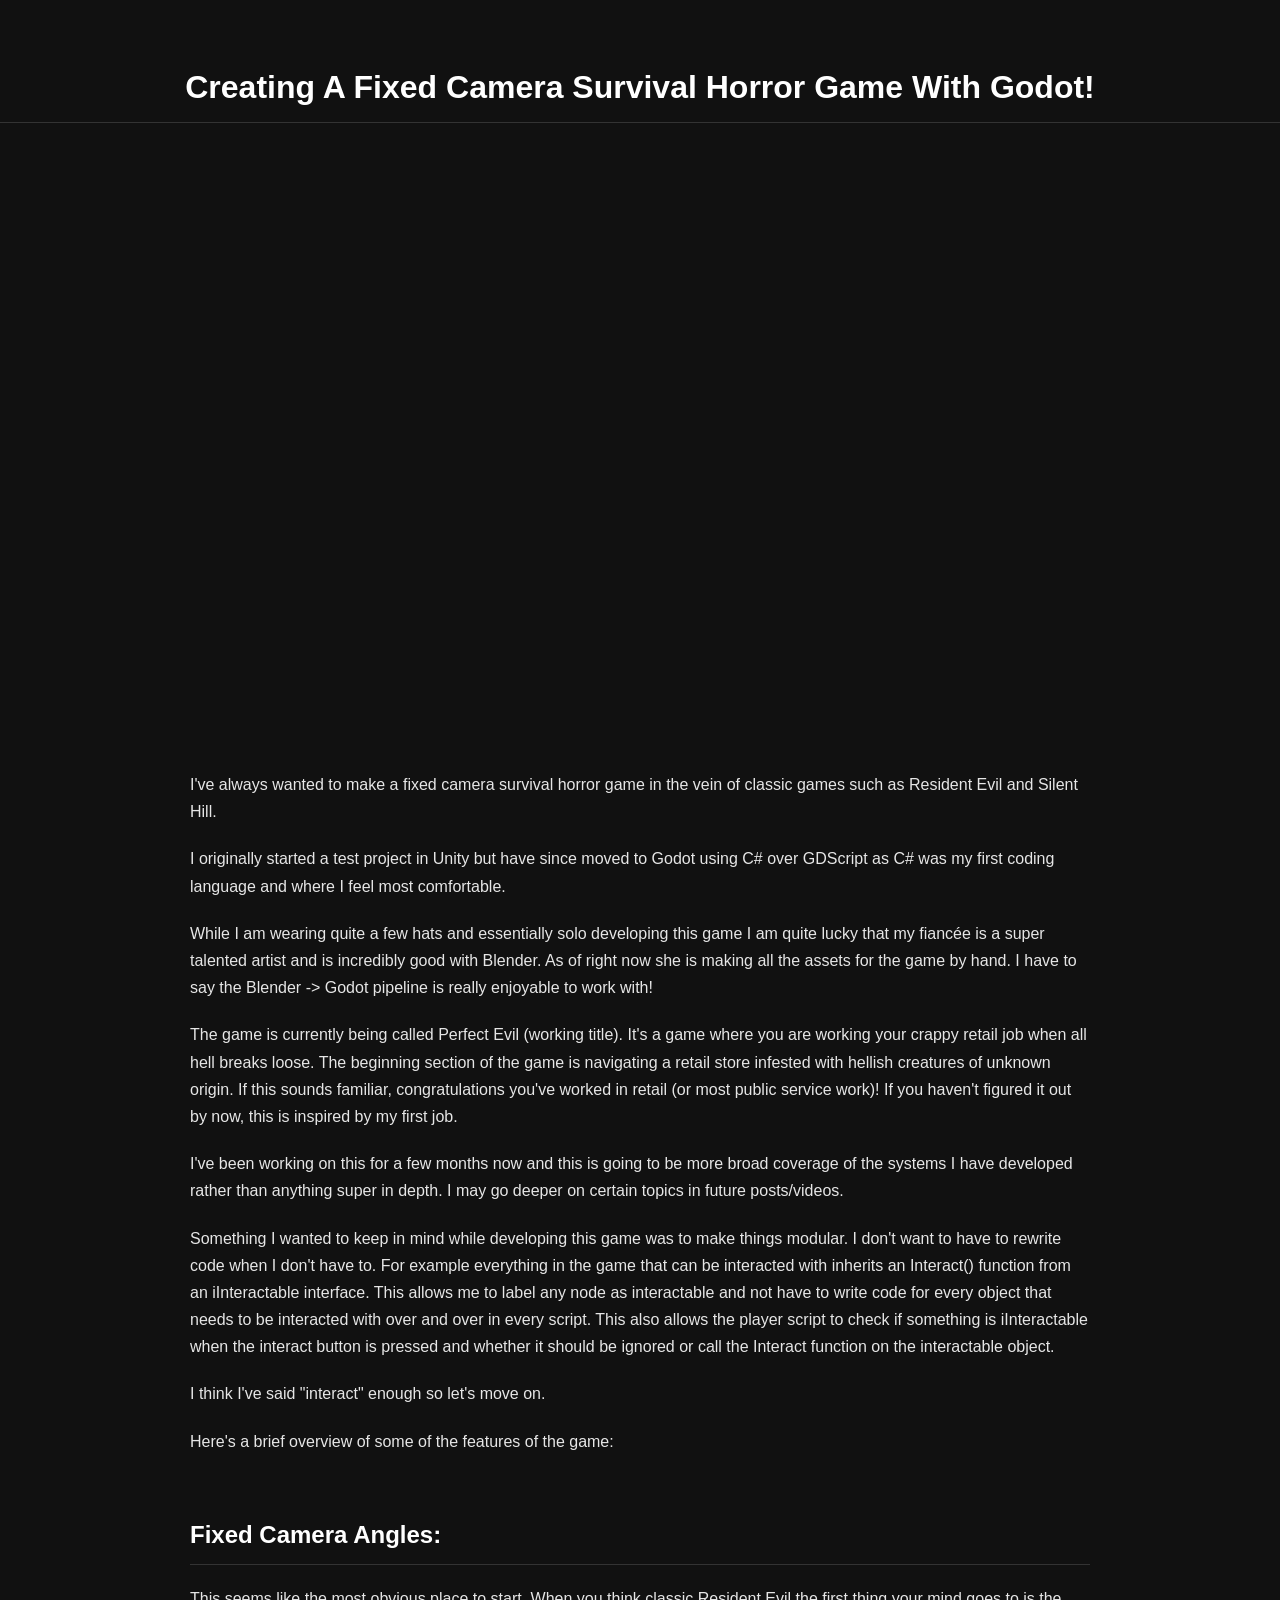
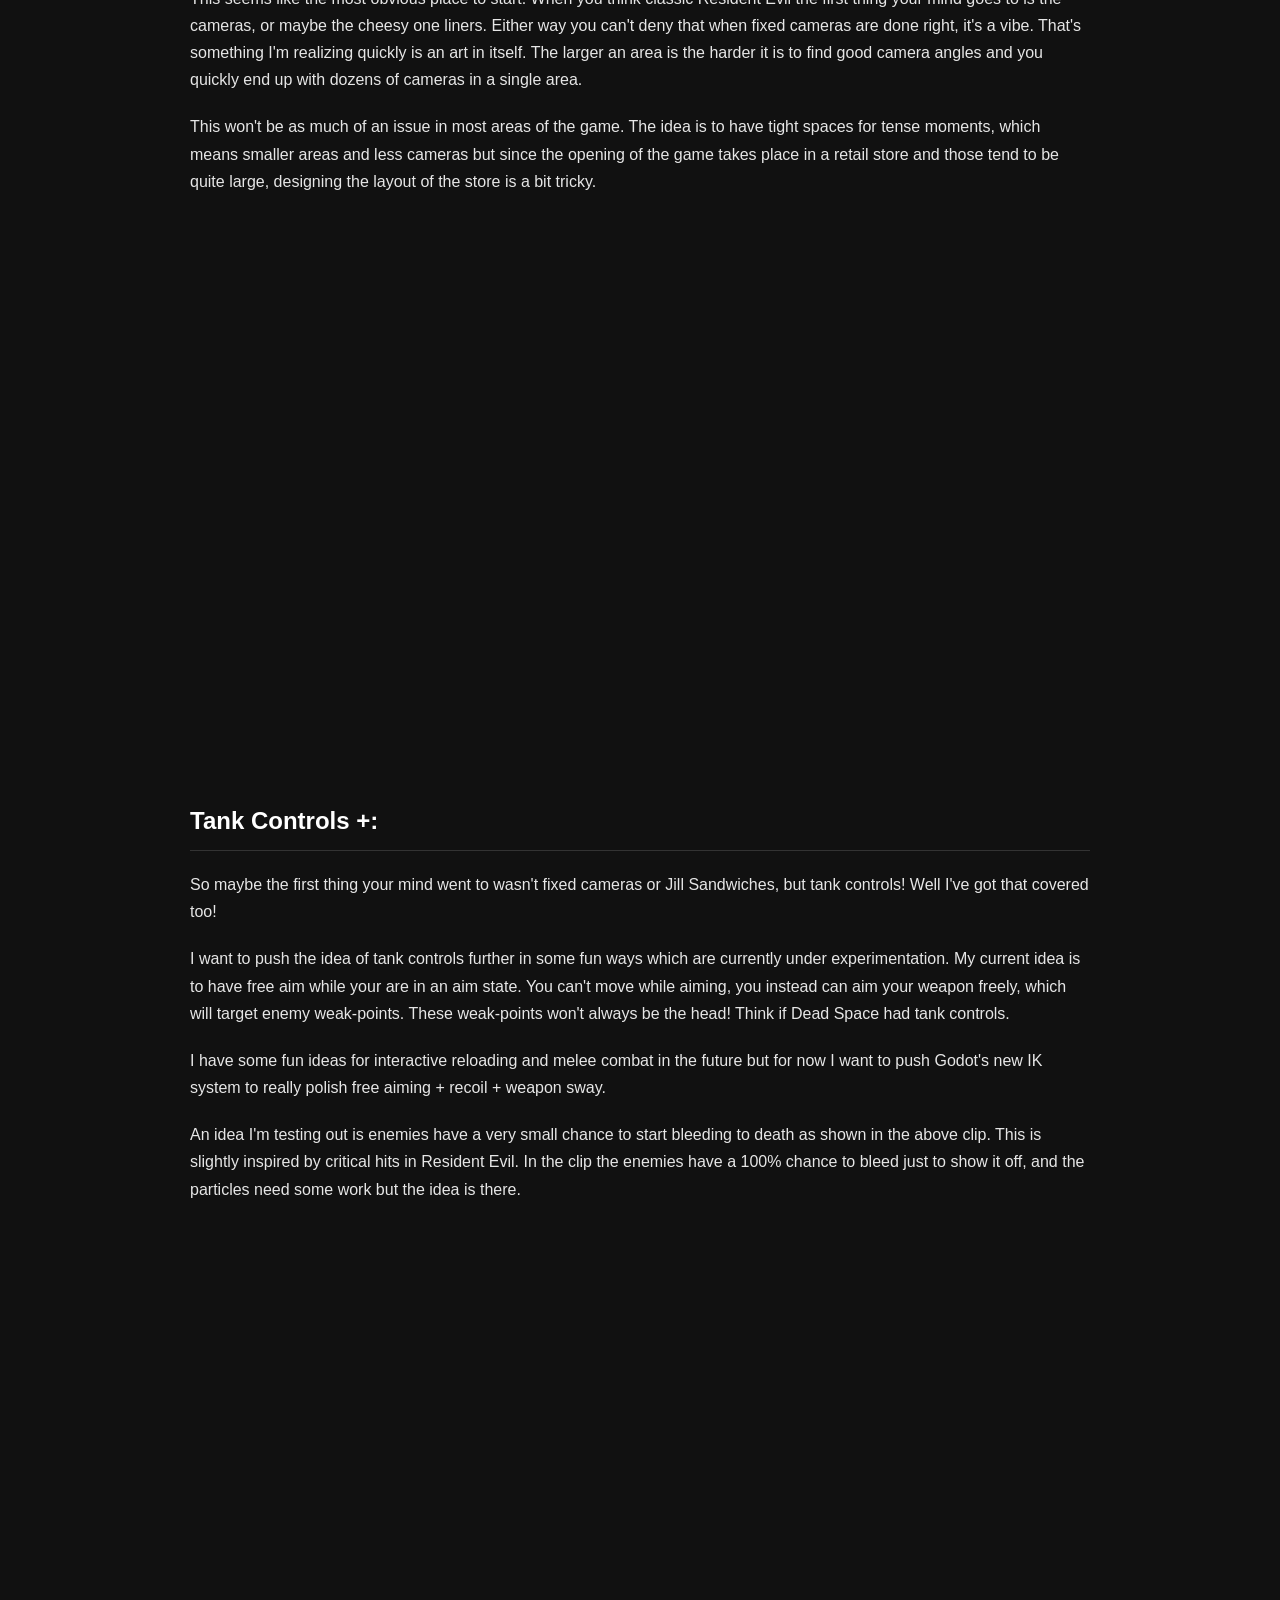
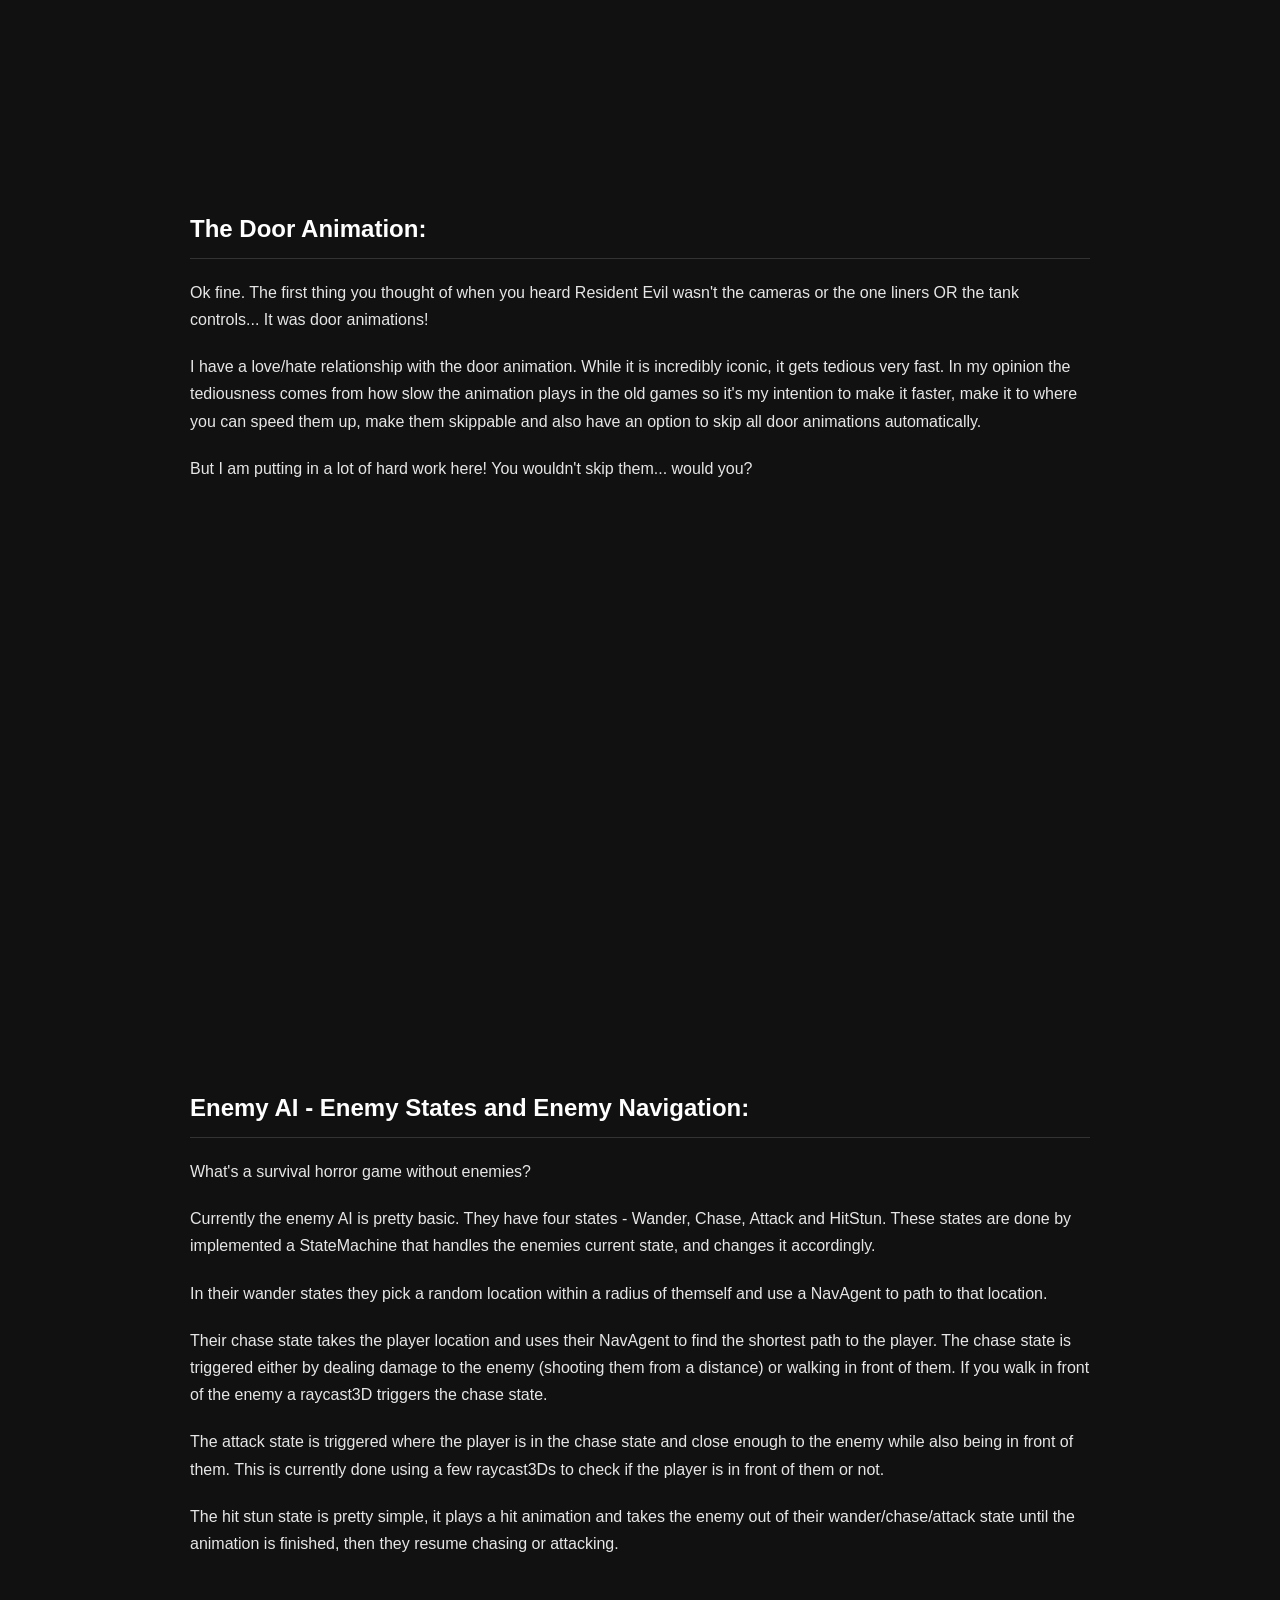
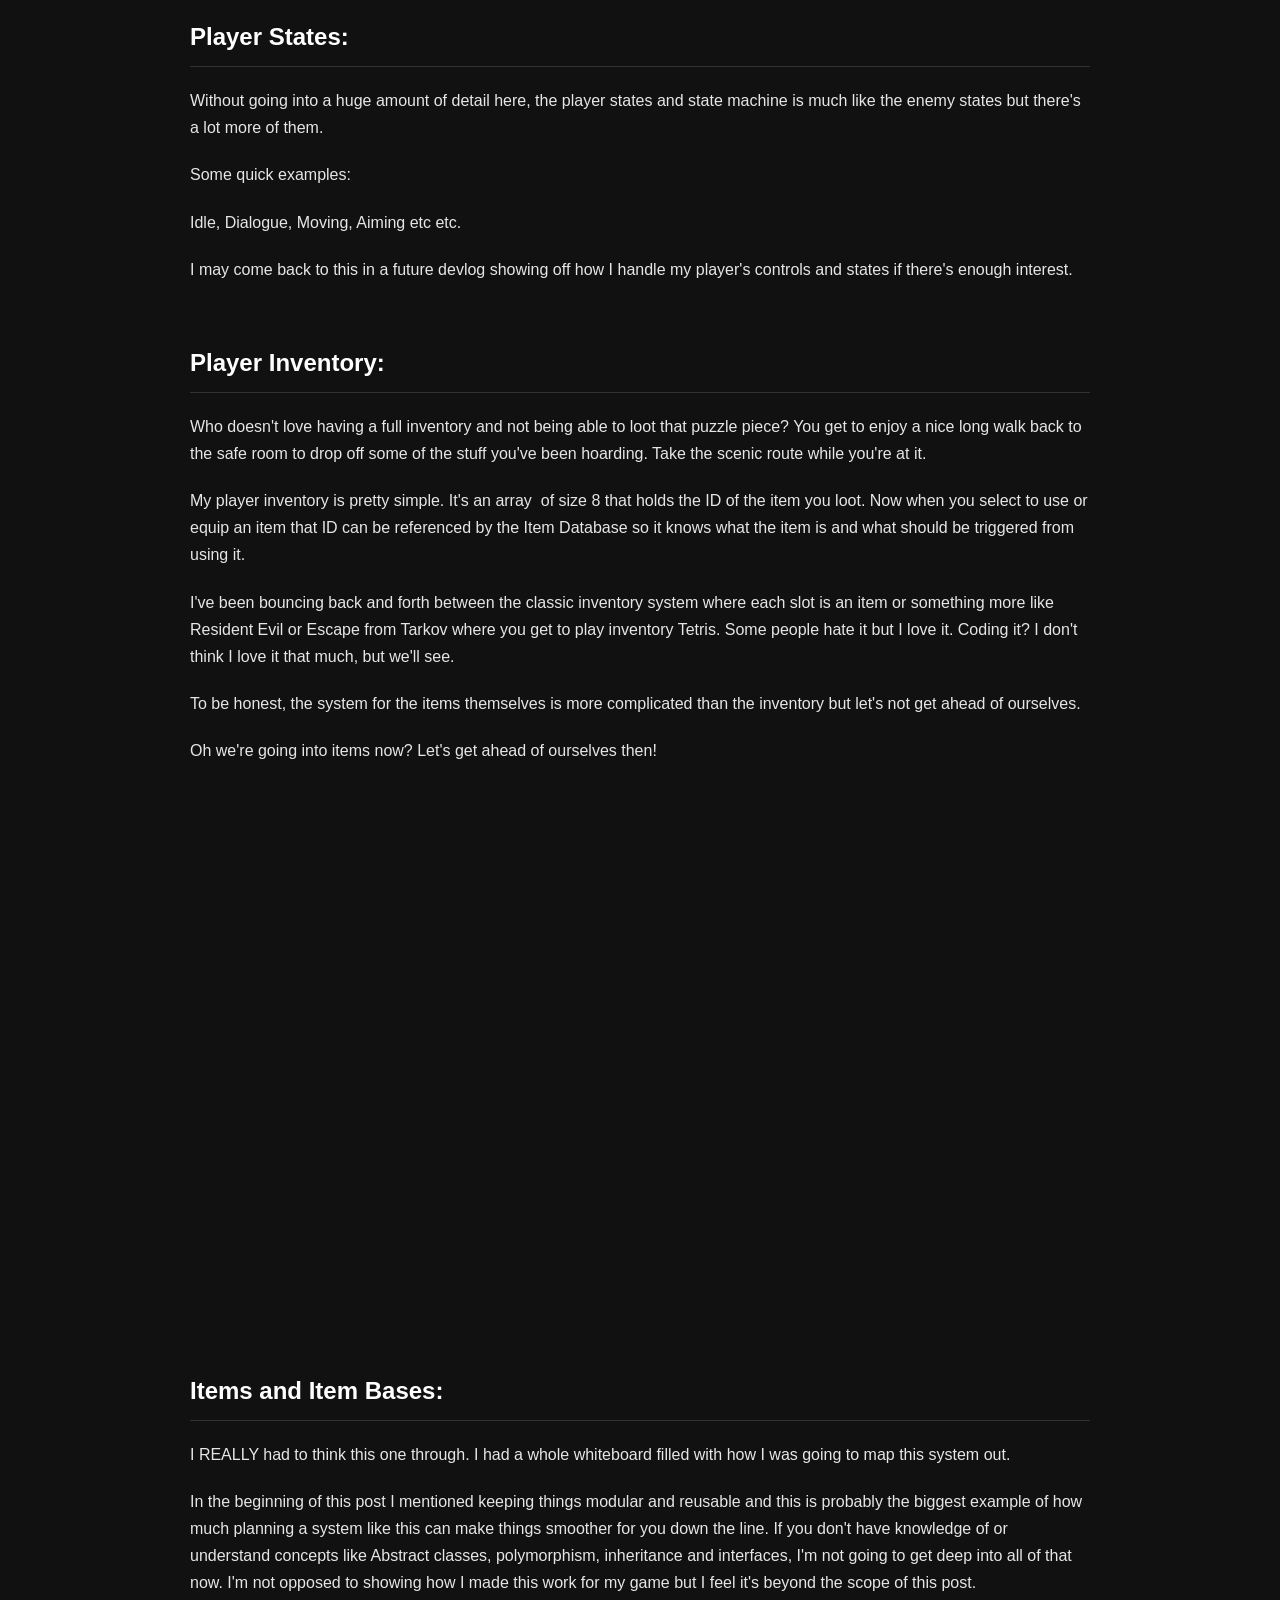
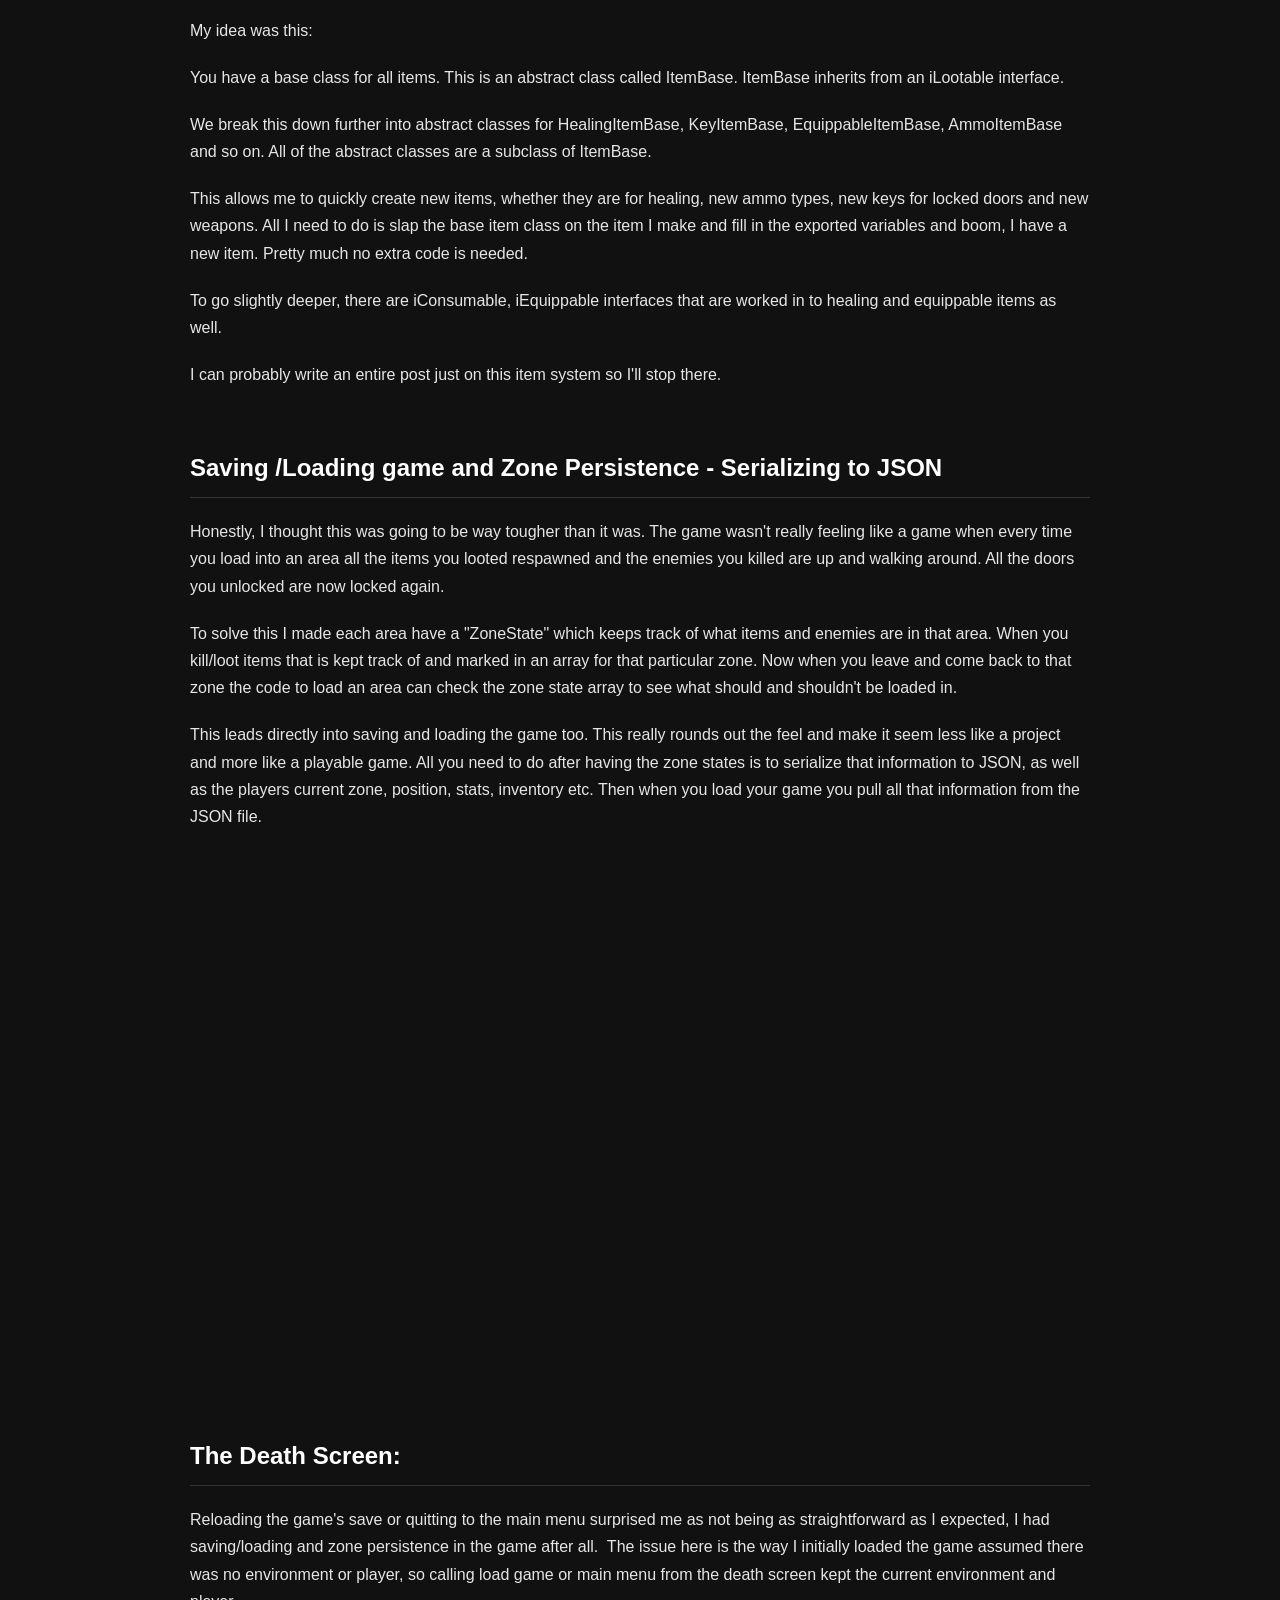
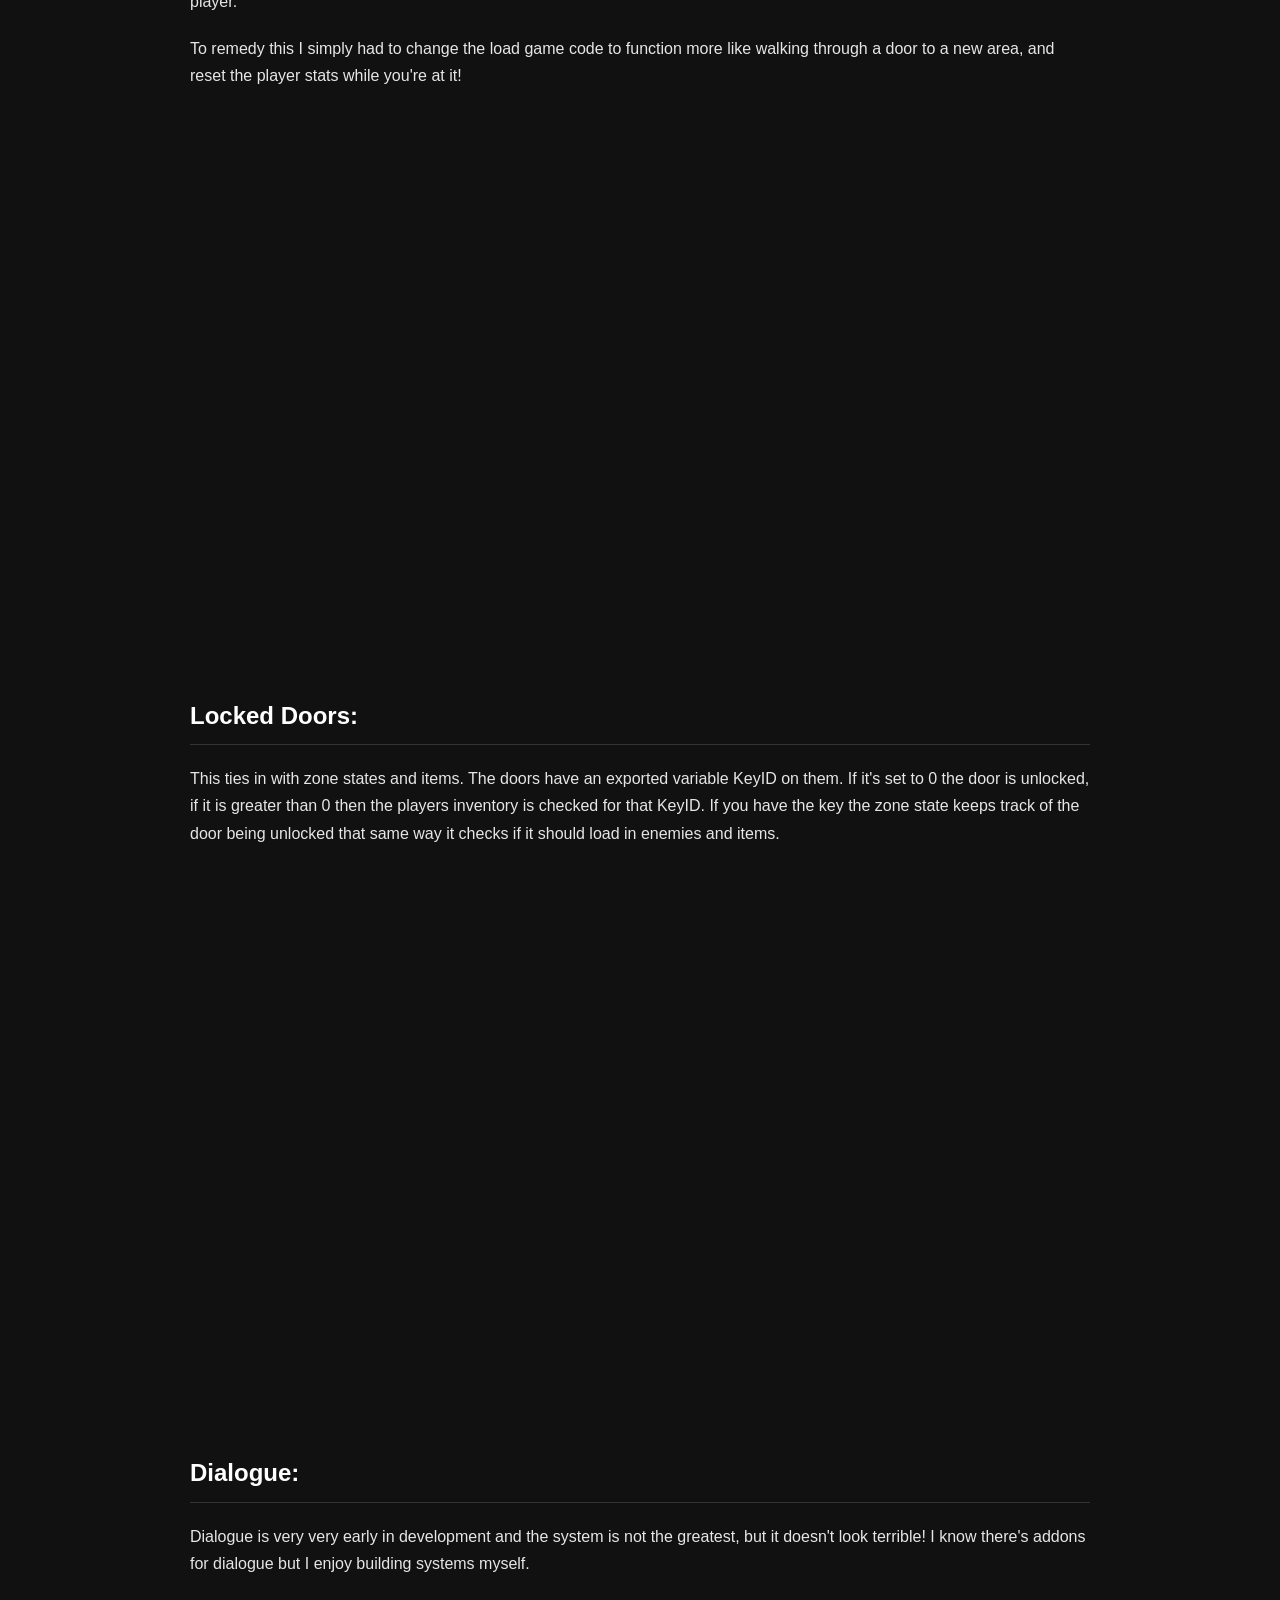
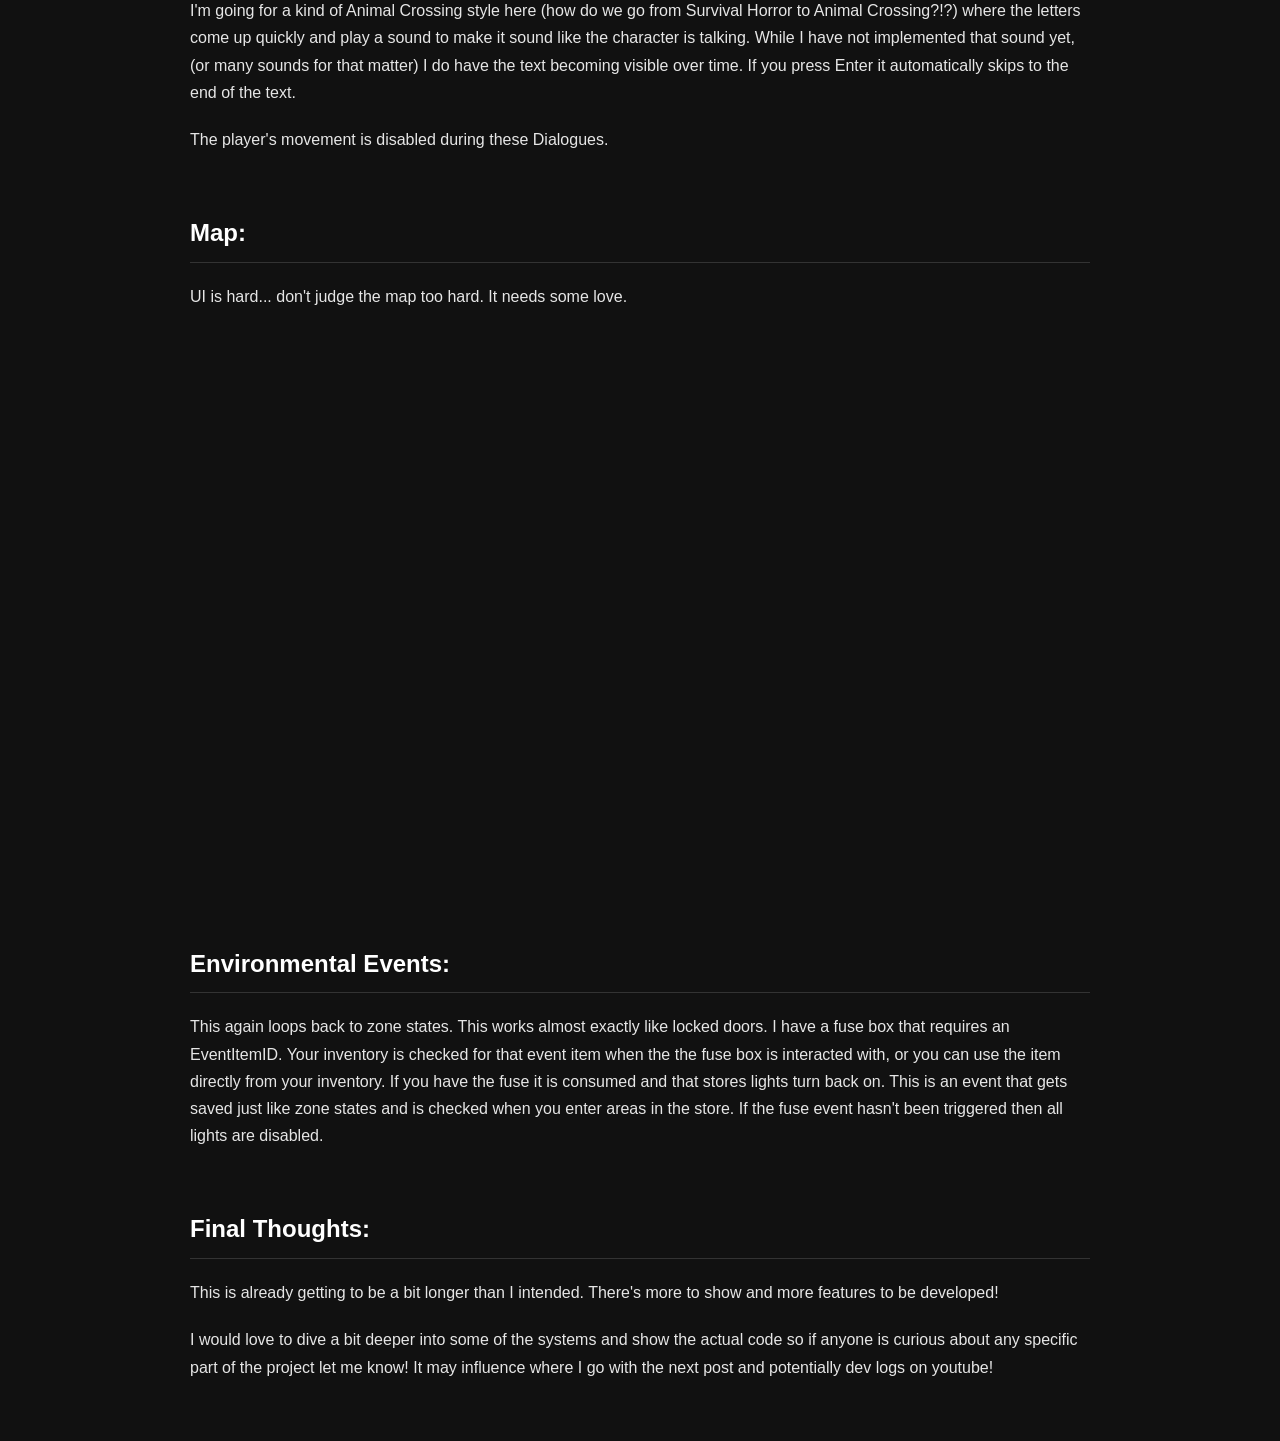
==== blog.html @ a94a952b "Added blog section" ====
<!DOCTYPE html>
<html lang="en">
<head>
<meta charset="UTF-8">
<meta name="viewport" content="width=device-width, initial-scale=1.0">
<title>Human Resources Devlog</title>

<style>
body {
    margin: 0;
    background-color: #111;
    color: #e6e6e6;
    font-family: Arial, Helvetica, sans-serif;
    line-height: 1.7;
}

.container {
    max-width: 900px;
    margin: 0 auto;
    padding: 40px 20px;
}

h1 {
    text-align: center;
    margin-top: 60px;
    padding-bottom: 8px;
    border-bottom: 1px solid #333;
    color: #ffffff;
}

h2 {
    margin-top: 60px;
    padding-bottom: 8px;
    border-bottom: 1px solid #333;
    color: #ffffff;
}

p {
    margin: 20px 0;
}

.video-container {
    position: relative;
    width: 100%;
    padding-bottom: 56.25%;
    margin: 40px 0;
}

.video-container iframe {
    position: absolute;
    top: 0;
    left: 0;
    width: 100%;
    height: 100%;
    border: none;
}

code {
    background: #1e1e1e;
    padding: 3px 6px;
    border-radius: 4px;
    font-family: monospace;
}
</style>
</head>

<body>

<h1>Creating A Fixed Camera Survival Horror Game With Godot!</h1>
<div class="container">

<div class="video-container">
<iframe allowfullscreen frameborder="0" src="https://www.youtube.com/embed/PFlu1FayE2w"></iframe>
</div>

<p>I've always wanted to make a fixed camera survival horror game in the vein of classic games such as Resident Evil and Silent Hill.&nbsp;</p>
<p>I originally started a test project in Unity but have since moved to Godot using C# over GDScript as C# was my first coding language and where I feel most comfortable.</p>
<p>While I am wearing quite a few hats&nbsp;and essentially solo developing this game I am quite lucky that my fiancée is a super talented artist and is incredibly good with Blender. As of right now she is making all the assets for the game by hand. I have to say the Blender -&gt; Godot pipeline is really enjoyable to work with!</p>
<p>The game is currently being called Perfect Evil (working title). It's a game where you are working your crappy retail job when all hell breaks loose. The beginning section of the game is navigating a retail store infested with hellish creatures of unknown origin. If this sounds familiar, congratulations you've worked in retail (or most public service work)! If you haven't figured it out by now, this is inspired by my first job.&nbsp;</p>
<p>I've been working on this for a few months now and this is going to be more broad coverage of the systems I have developed rather than anything super in depth. I may go deeper on certain topics in future posts/videos.</p>
<p>Something I wanted to keep in mind while developing this game was to make things modular. I don't want to have to rewrite code when I don't have to. For example everything in the game that can be interacted with inherits an Interact() function&nbsp;from an iInteractable interface. This allows me to label any node as interactable and not have to write code for every object that needs to be interacted with over and over in every script. This also allows the player script to check if something is iInteractable when the interact button is pressed and whether it should be ignored or call the Interact function on the interactable object.&nbsp;</p>
<p>I think I've said "interact" enough so let's move on.</p>
<p>Here's a&nbsp;brief overview of some of the&nbsp;features of the game:</p>

<h2>Fixed Camera Angles:</h2>
<p>This seems like the most obvious place to start. When you think classic Resident Evil the first thing your mind goes to is the cameras, or maybe the cheesy one liners. Either way you can't deny that when fixed cameras are done right, it's a vibe. That's something I'm realizing quickly is an art in itself. The larger an area is the harder it is to find good camera angles and you quickly end up with dozens of cameras in a single area.</p>
<p>This won't be as much of an issue in most areas of the game. The idea is to have tight spaces for tense moments, which means smaller areas and less cameras but since the opening of the game takes place in a retail store and those tend to be quite large, designing the layout of the store is a bit tricky.</p>

<div class="video-container">
<iframe allowfullscreen frameborder="0" src="https://www.youtube.com/embed/ls1WRIHPFqs"></iframe>
</div>

<h2>Tank Controls +:</h2>
<p>So maybe the first thing your mind went to wasn't fixed cameras or Jill Sandwiches, but tank controls! Well I've got that covered too!&nbsp;</p>
<p>I want to push the idea of tank controls further in some fun ways which&nbsp;are currently under experimentation. My current idea is to have free aim while your are in an aim state. You can't move while aiming, you instead can aim your weapon freely, which will target enemy weak-points. These weak-points won't always be the head! Think if Dead Space had tank controls.</p>
<p>I have some fun ideas for interactive reloading and melee combat in the future but for now I want to push Godot's new IK system to really polish free aiming + recoil + weapon sway.</p>
<p>An idea I'm testing out is enemies have a very small chance to start bleeding to death as shown in the above clip. This is slightly inspired by critical hits in Resident Evil. In the clip the enemies have a 100% chance to bleed just to show it off, and the particles need some work but the idea is there.</p>

<div class="video-container">
<iframe allowfullscreen frameborder="0" src="https://www.youtube.com/embed/g0LSglAZtaE"></iframe>
</div>

<h2>The Door Animation:</h2>
<p>Ok fine. The first thing you thought of when you heard Resident Evil wasn't the cameras or the one liners OR the tank controls... It was door animations!</p>
<p>I have a love/hate relationship with the door animation. While it is incredibly iconic, it gets tedious very fast. In my opinion the tediousness comes from how slow the animation plays in the old games so it's my intention to make it faster, make it to where you can speed them up, make them&nbsp;skippable and also have an option to skip all door animations automatically.</p>
<p>But I am putting in&nbsp;a lot of hard work here! You wouldn't skip them... would you?</p>

<div class="video-container">
<iframe allowfullscreen frameborder="0" src="https://www.youtube.com/embed/swUH-OrfNsA"></iframe>
</div>

<h2>Enemy AI - Enemy States and Enemy Navigation:</h2>
<p>What's a survival horror game without enemies?</p>
<p>Currently the enemy AI is pretty basic. They have four states - Wander, Chase, Attack and HitStun. These states are done by implemented a StateMachine that handles the enemies current state, and changes it accordingly.</p>
<p>In their wander states they pick a random location within a radius of themself and use a NavAgent to path to that location.</p>
<p>Their chase state takes the player location and uses their NavAgent to find the shortest path to the player. The chase state is triggered either by dealing damage to the enemy (shooting them from a distance) or walking in front of them. If you walk in front of the enemy a raycast3D triggers the chase state.</p>
<p>The attack state is triggered where the player is in the chase state and close enough to the enemy while also being in front of them. This is currently done using a few raycast3Ds to check if the player is in front of them or not.&nbsp;</p>
<p>The hit stun state is pretty simple, it plays a hit animation and takes the enemy out of their wander/chase/attack state until the animation is finished, then they resume chasing or attacking.</p>

<h2>Player States:</h2>
<p>Without going into a huge amount of detail here, the player states and state machine is&nbsp;much like the enemy states but there's a lot more of them.</p>
<p>Some quick examples:</p>
<p>Idle, Dialogue, Moving, Aiming etc etc.</p>
<p>I may come back to this in a future devlog showing off how I handle my player's controls and states if there's enough interest.</p>

<h2>Player Inventory:</h2>
<p>Who doesn't love having a full inventory and not being able to loot that puzzle piece? You get to enjoy a nice long walk back to the safe room to drop off some of the stuff you've been hoarding. Take the scenic route while you're at it.</p>
<p>My player inventory is pretty simple. It's an array&nbsp; of size 8 that holds the ID of the item you loot. Now when you select to use or equip an item that ID can be referenced by the Item Database so it knows what the item is and what should be triggered from using it.</p>
<p>I've been bouncing back and forth between the classic inventory system where each slot is an item or something more like Resident Evil or Escape from Tarkov where you get to play inventory Tetris. Some people hate it but I&nbsp;love it. Coding it? I don't think I love it that much, but we'll see.</p>
<p>To be honest, the system for the items themselves is more complicated than the inventory but let's not get ahead of ourselves.</p>
<p>Oh we're going into items now? Let's get ahead of ourselves then!</p>

<div class="video-container"><iframe width="500" height="281" src="//www.youtube.com/embed/I4kNz723Ap0" frameborder="0" allowfullscreen=""></iframe></div>

<h2>Items and Item Bases:</h2>
<p>I REALLY had to think this one through. I had a whole whiteboard filled with how I was going to map this system out.</p>
<p>In the beginning of this post I mentioned keeping things modular and reusable and this is probably the biggest example of how much planning a system like this can make things smoother for you down the line. If you don't have knowledge of or understand concepts like Abstract classes, polymorphism, inheritance and interfaces, I'm not going to get deep into all of that now. I'm not opposed to showing how I made this work for my game but I feel it's beyond the scope of this post.</p>
<p>My idea was this:</p>
<p>You have a base class for all items. This is an abstract class called ItemBase. ItemBase inherits from an iLootable interface.</p>
<p>We break this down further into abstract classes for HealingItemBase, KeyItemBase, EquippableItemBase, AmmoItemBase and so on. All of the abstract classes are a subclass of ItemBase.&nbsp;</p>
<p>This allows me to quickly create new items, whether they are for healing, new ammo types, new keys for locked doors and new weapons. All I need to do is slap the base item class on the item I make and fill in the exported variables and boom, I have a new item. Pretty much no extra code is needed.</p>
<p>To go slightly deeper, there are iConsumable, iEquippable interfaces that are worked in to healing and equippable items as well.</p>
<p>I can probably write an entire post just on this item system so I'll stop there.&nbsp;</p>

<h2>Saving /Loading game and Zone Persistence - Serializing to JSON</h2>
<p>Honestly, I&nbsp;thought this was going to be way tougher than it was. The game wasn't really feeling like a game when every time you load into an area all the items you looted respawned and the enemies you killed are up and walking around. All the doors you unlocked are now locked again.</p>
<p>To solve this I made each area have a "ZoneState" which keeps track of what items and enemies are in that area. When you kill/loot items that is kept track of and marked in an array for that particular zone. Now when you leave and come back to that zone the code to load an area can check the zone state array to see what should and shouldn't be loaded in.</p>
<p>This leads directly into saving and loading the game too. This really rounds out the feel and make it seem less like a project and more like a playable game. All you need to do after having the zone states is to serialize that information to JSON, as well as the players current zone, position, stats, inventory etc. Then when you load your game you pull all that information from the JSON file.</p>

<div class="video-container"><iframe width="500" height="281" src="//www.youtube.com/embed/z9tocTvwmWs" frameborder="0" allowfullscreen=""></iframe></div>

<h2>The Death Screen:</h2>
<p>Reloading the game's save or quitting to the main menu surprised me as not being as straightforward as I expected, I had saving/loading and zone persistence in the game after all.&nbsp; The issue here is the way I initially loaded the game assumed there was no environment or player, so calling load game or main menu from the death screen kept the current environment and player.&nbsp;</p>
<p>To remedy this I simply had to change the load game code to function more like walking through a door to a new area, and reset the player stats while you're at it!</p>

<div class="video-container"><iframe width="500" height="281" src="//www.youtube.com/embed/yv5uw-Bg2V8" frameborder="0" allowfullscreen=""></iframe></div>

<h2>Locked Doors:</h2>
<p>This ties in with zone states and items. The doors have an exported variable KeyID on them. If it's set to 0 the door is unlocked, if it is greater than 0 then the players inventory is checked for that KeyID. If you have the key the zone state keeps track of the door being unlocked that same way it checks if it should load in enemies and items.</p>

<div class="video-container"><iframe allowfullscreen="" frameborder="0" src="//www.youtube.com/embed/3bHZz0O1Qew" height="281" width="500"></iframe></div>

<h2>Dialogue:</h2>
<p>Dialogue is very very early in development and the system is not the greatest, but it doesn't look terrible! I know there's addons for dialogue but I enjoy building systems myself.&nbsp;
</p>
<p>I'm going for a kind of Animal Crossing style here (how do we go from Survival Horror to Animal Crossing?!?) where the letters come up quickly and play a sound to make it sound like the character is talking. While I have not implemented that sound yet, (or many sounds for that matter) I do have the text becoming visible over time. If you press Enter it automatically skips to the end of the text.
</p>
<p>The player's movement is disabled during these Dialogues.
</p>

<h2>Map:</h2>
<p>UI is hard... don't judge the map too hard. It needs some love.</p>

<div class="video-container"><iframe allowfullscreen="" frameborder="0" src="//www.youtube.com/embed/zDJW9N-5uGM" height="281" width="500"></iframe><br></div>

<h2>Environmental Events:</h2>
<p>This again loops back to zone states. This works almost exactly like locked doors. I have a fuse box that requires an EventItemID. Your inventory is checked for that event item when the the fuse box is interacted with, or you can use the item directly from your inventory. If you have the fuse it is consumed and that stores lights turn back on. This is an event that gets saved just like zone states and is checked when you enter areas in the store. If the fuse event hasn't been triggered then all lights are disabled.&nbsp;</p>
<h2>Final Thoughts:</h2>
<p>This is already getting to be a bit longer than I intended. There's more to show and more features to be developed!&nbsp;</p>
<p>I would love to dive a bit deeper into some of the systems and show the actual code so if anyone is curious about any specific part of the project let me know! It may influence where I go with the next post and potentially dev logs on youtube!</p>

</div>
</body>
</html>
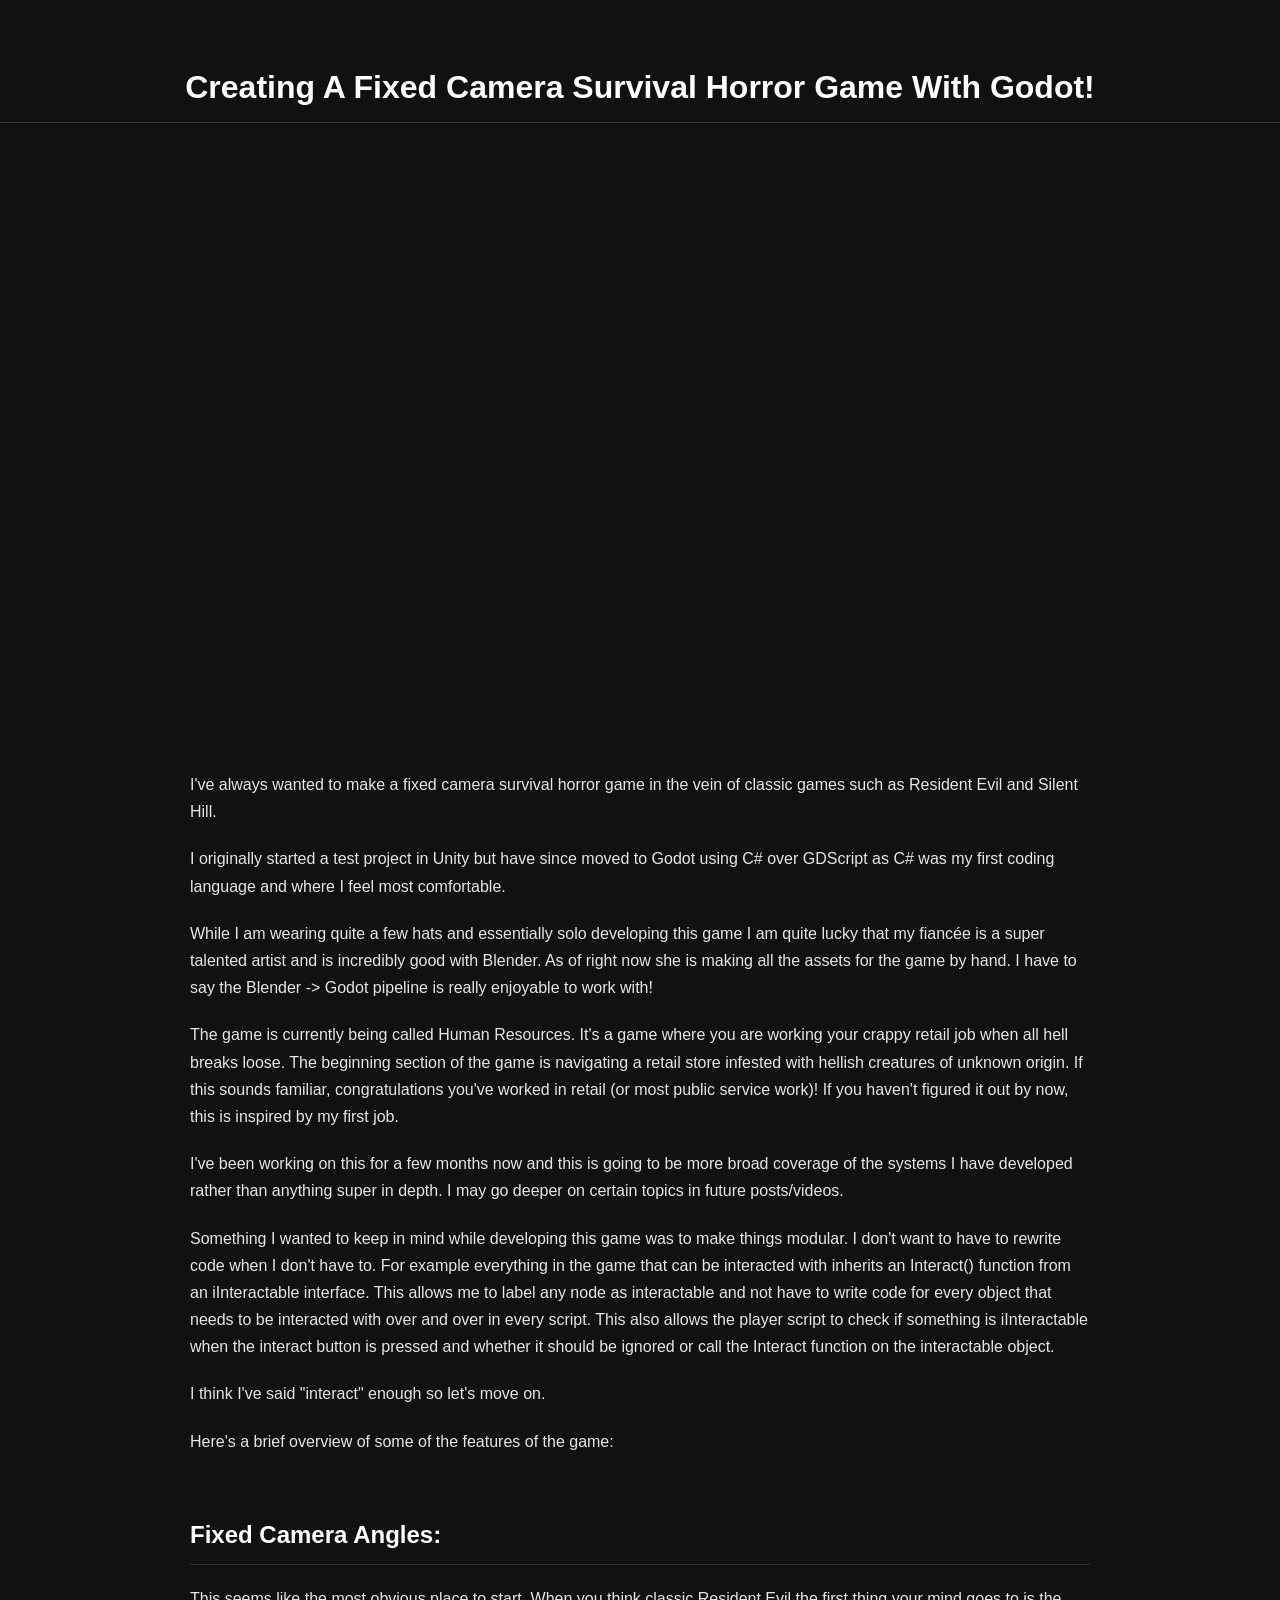
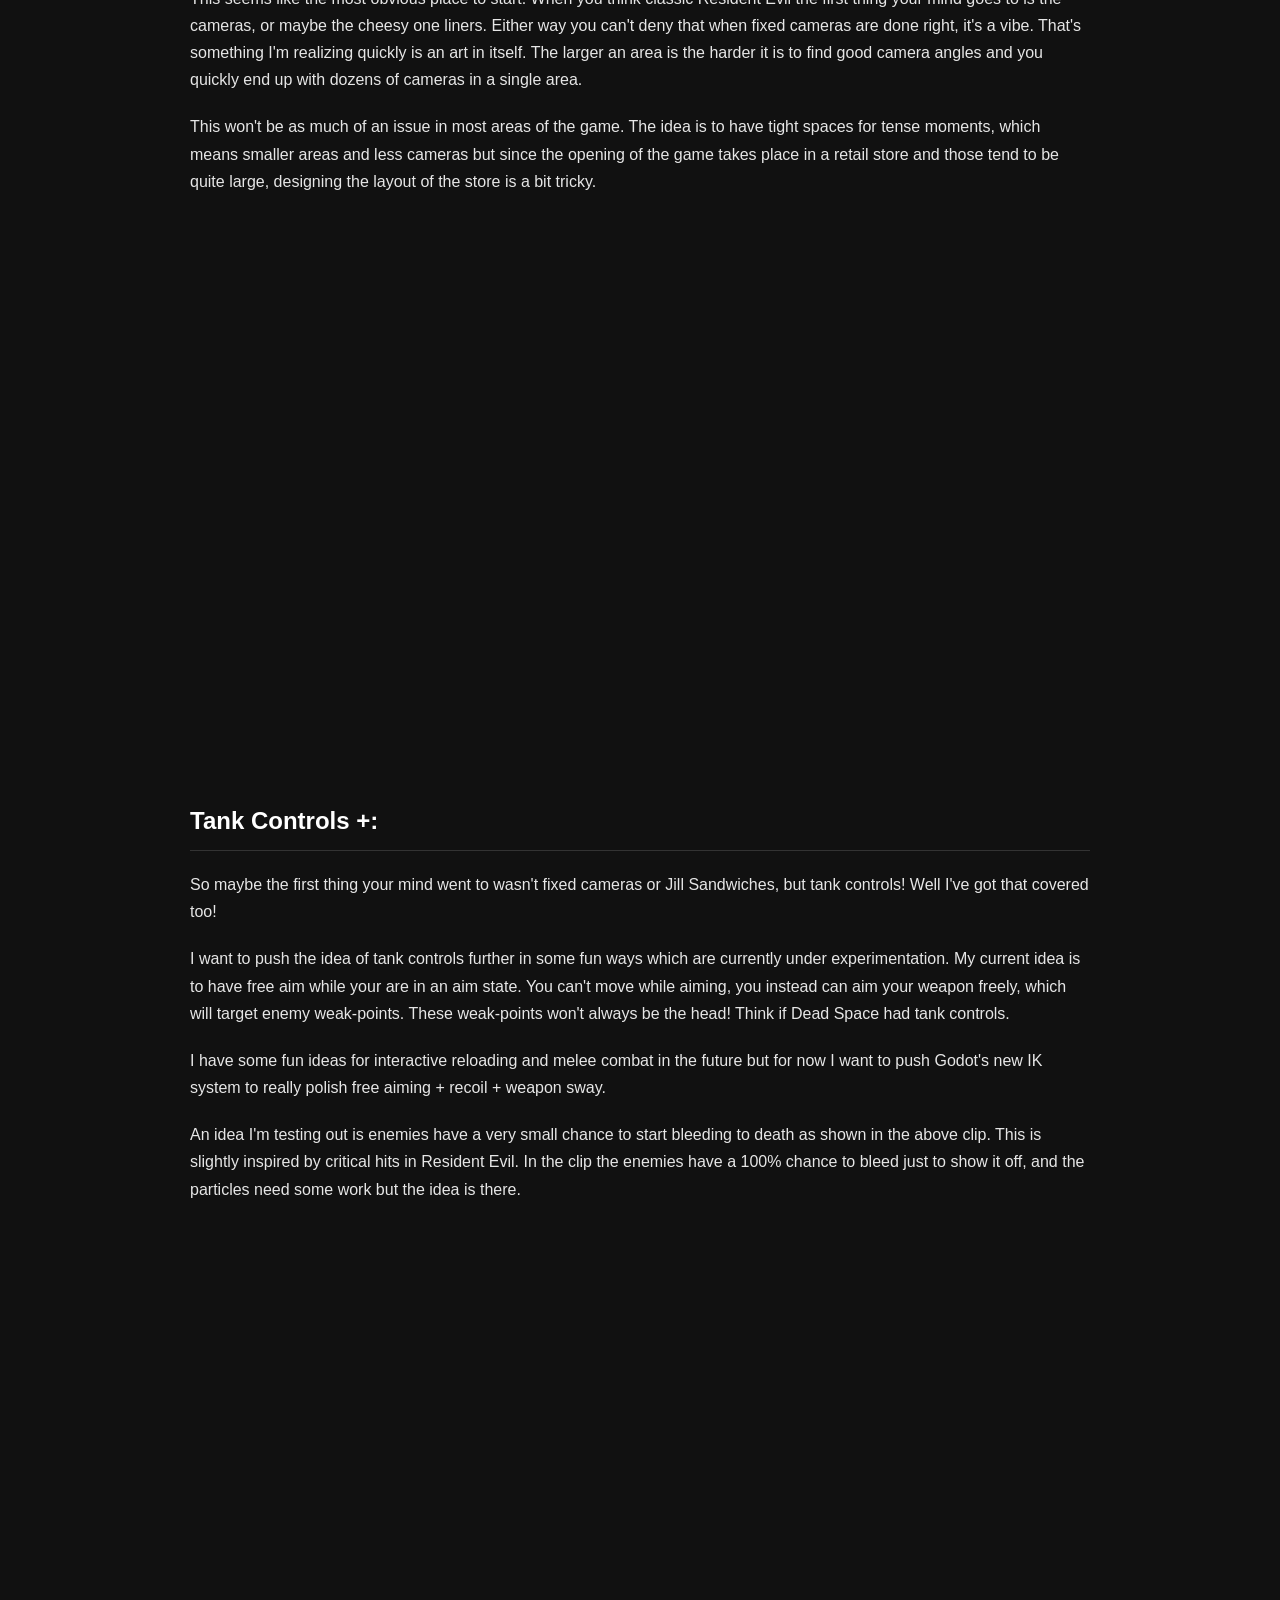
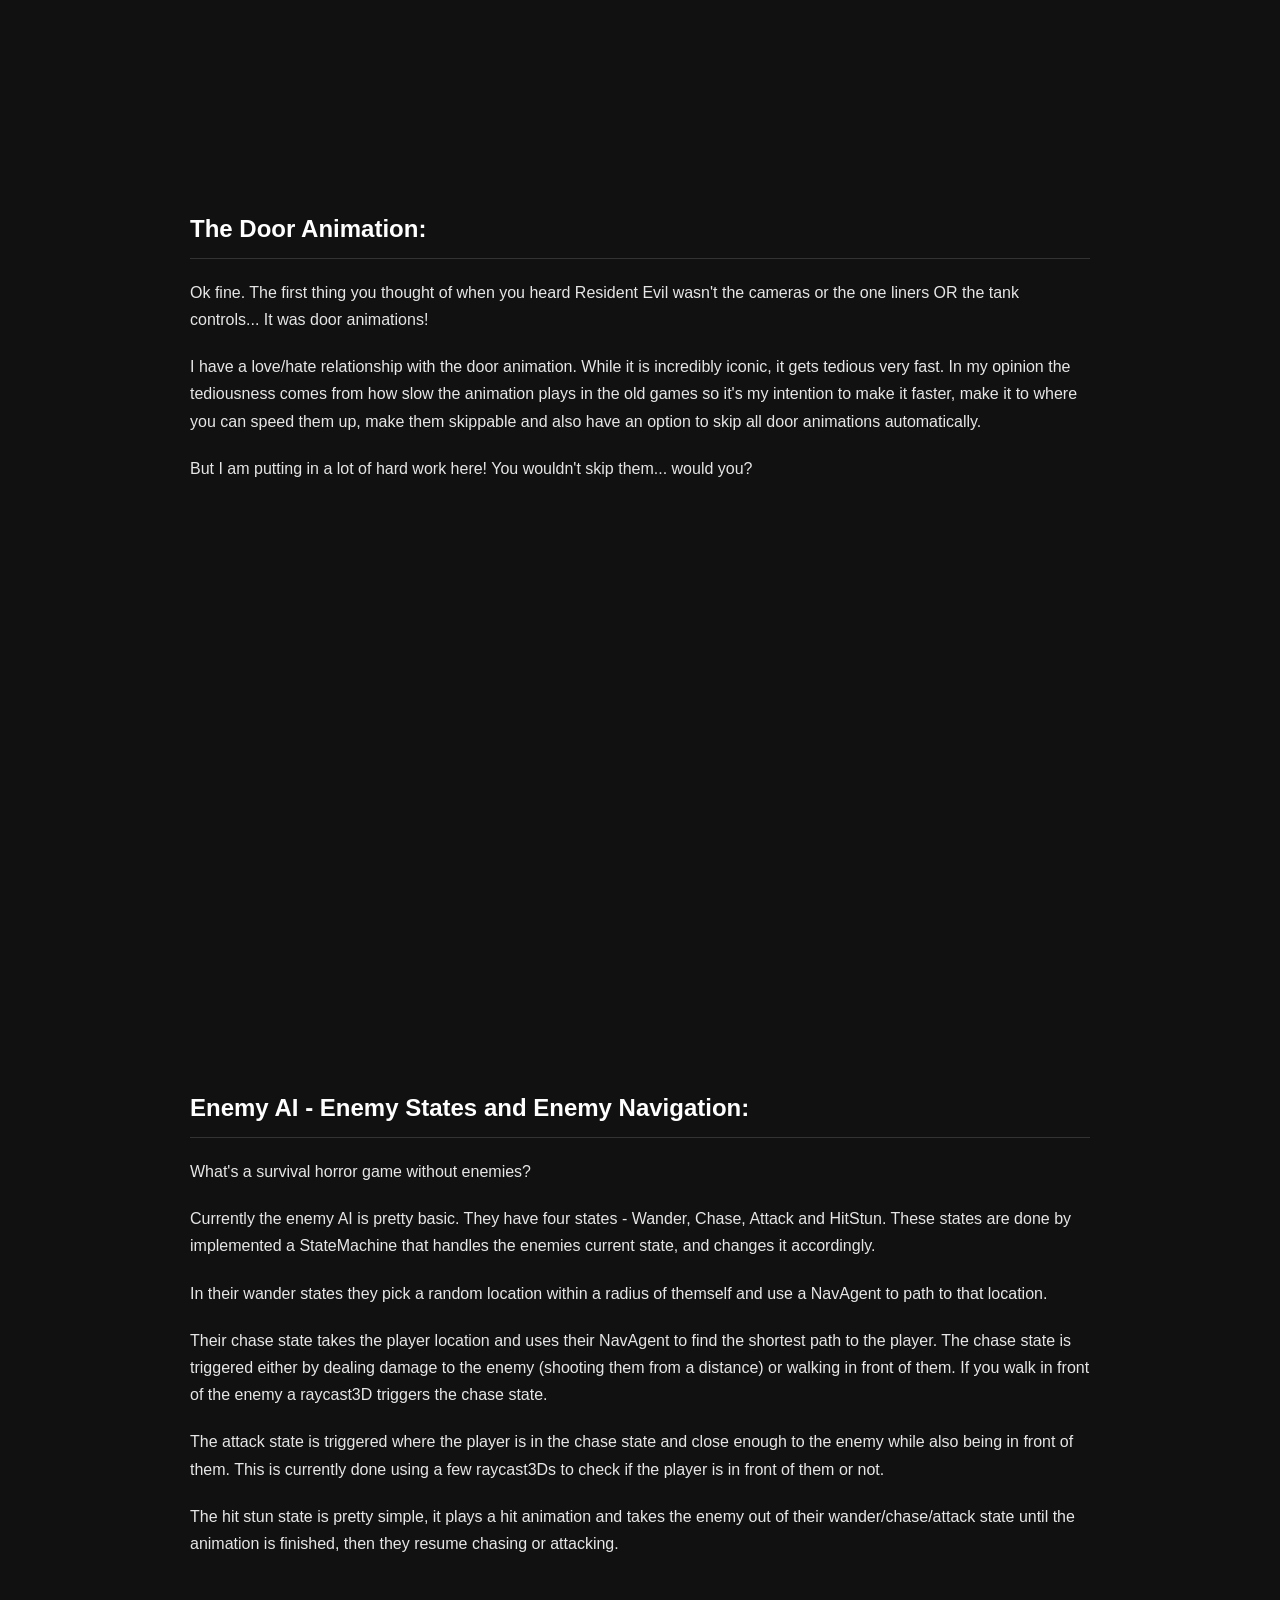
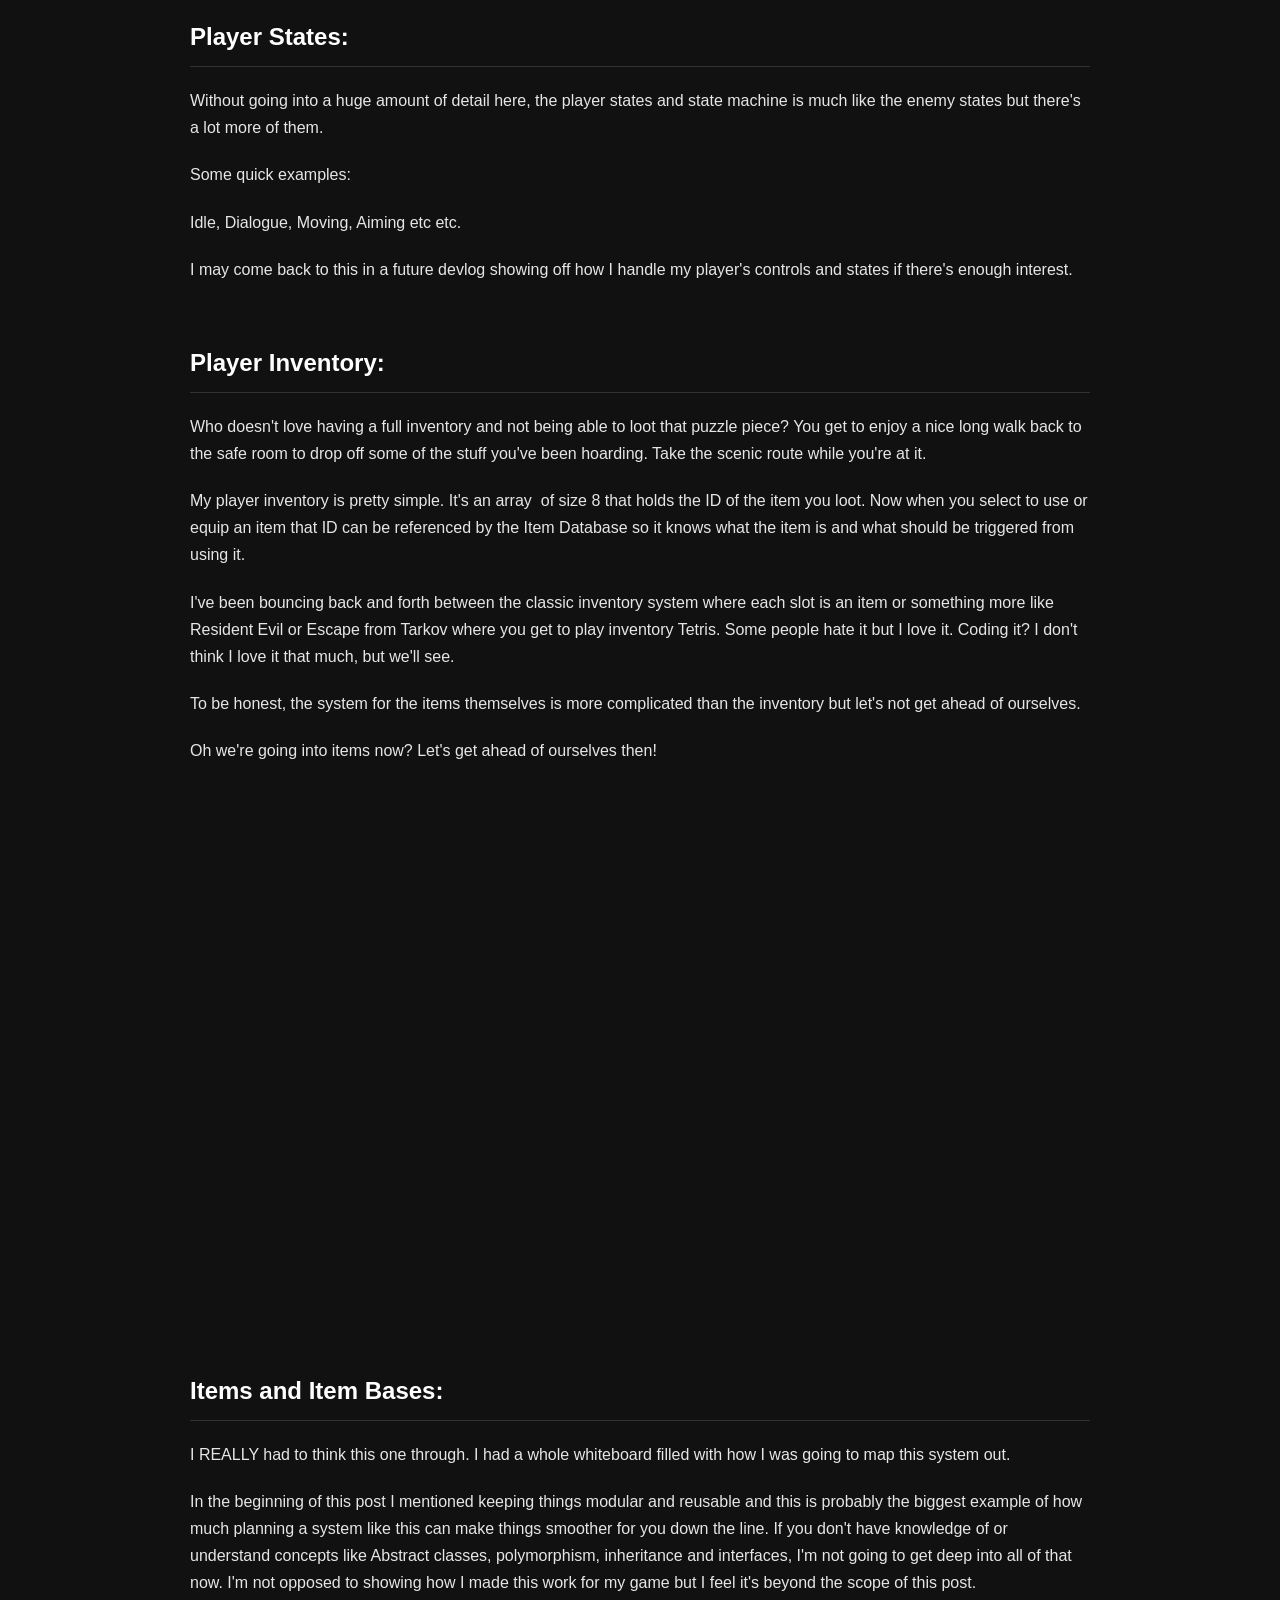
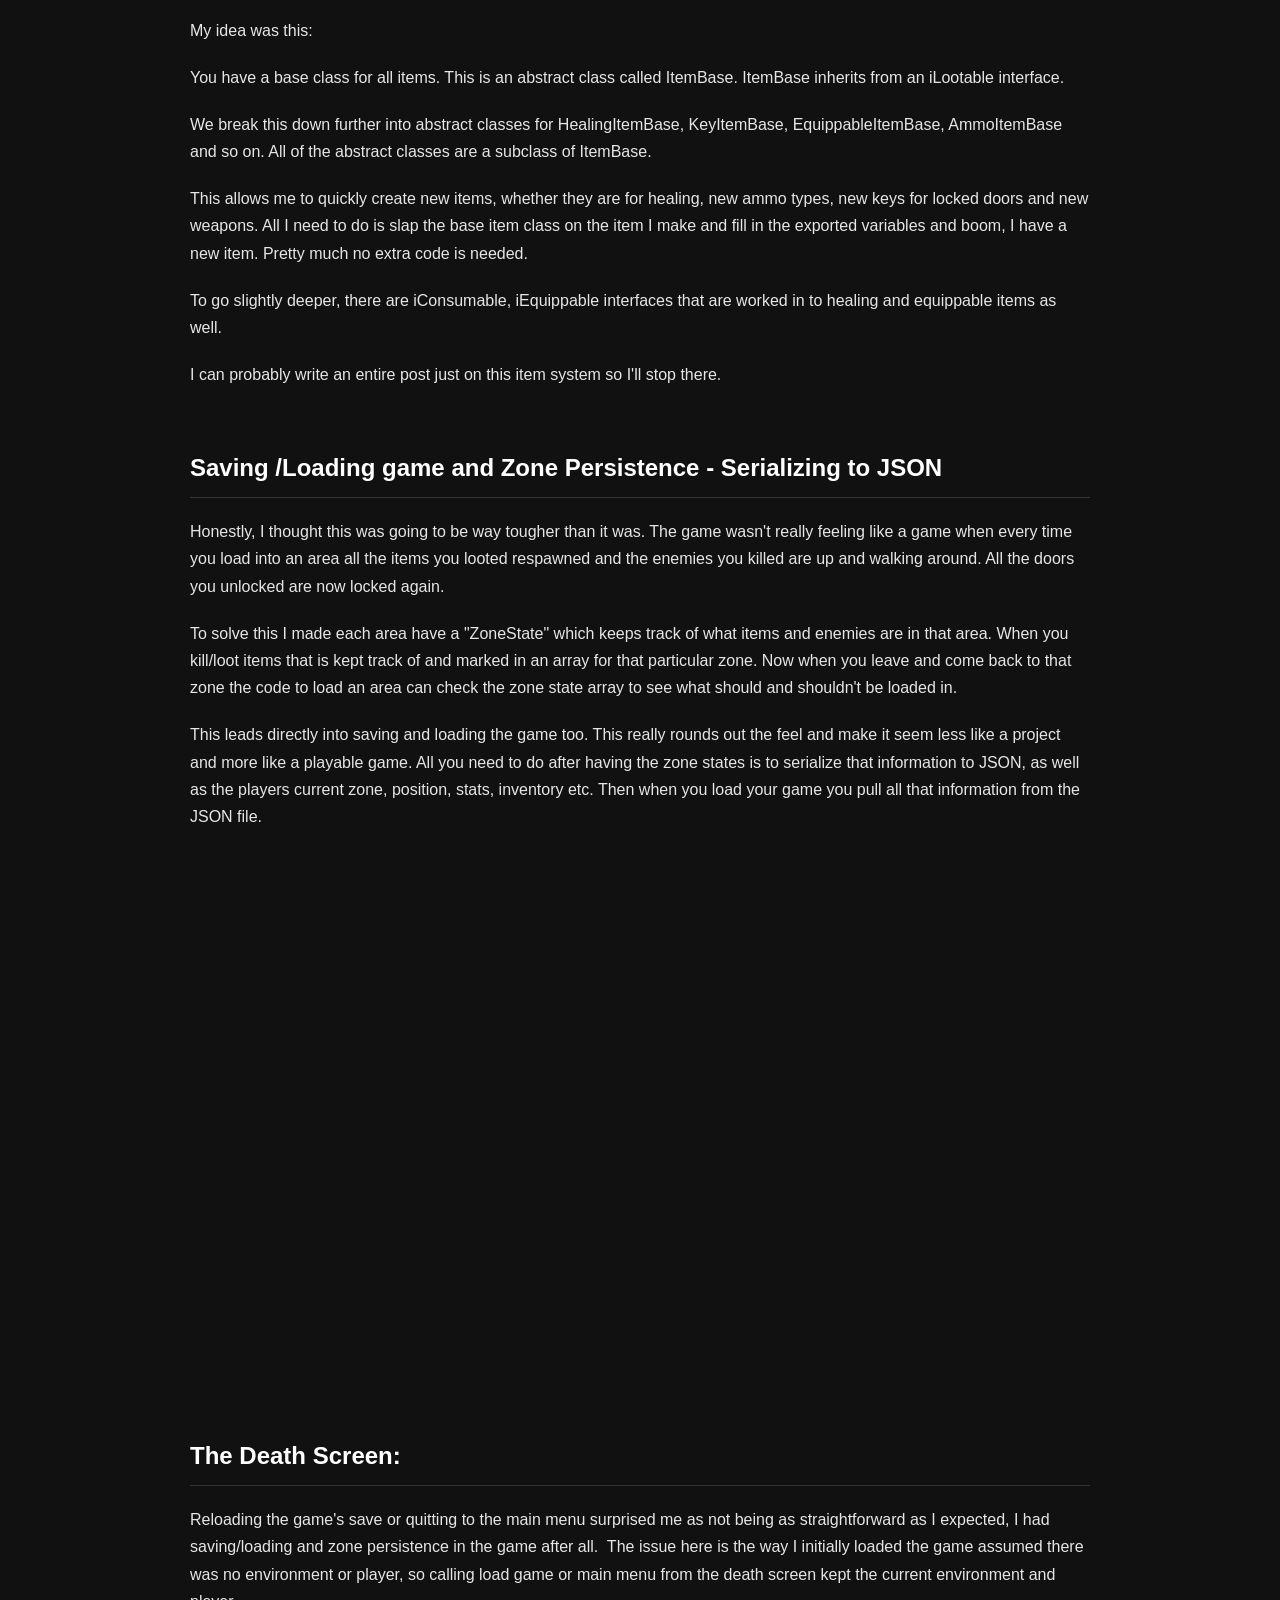
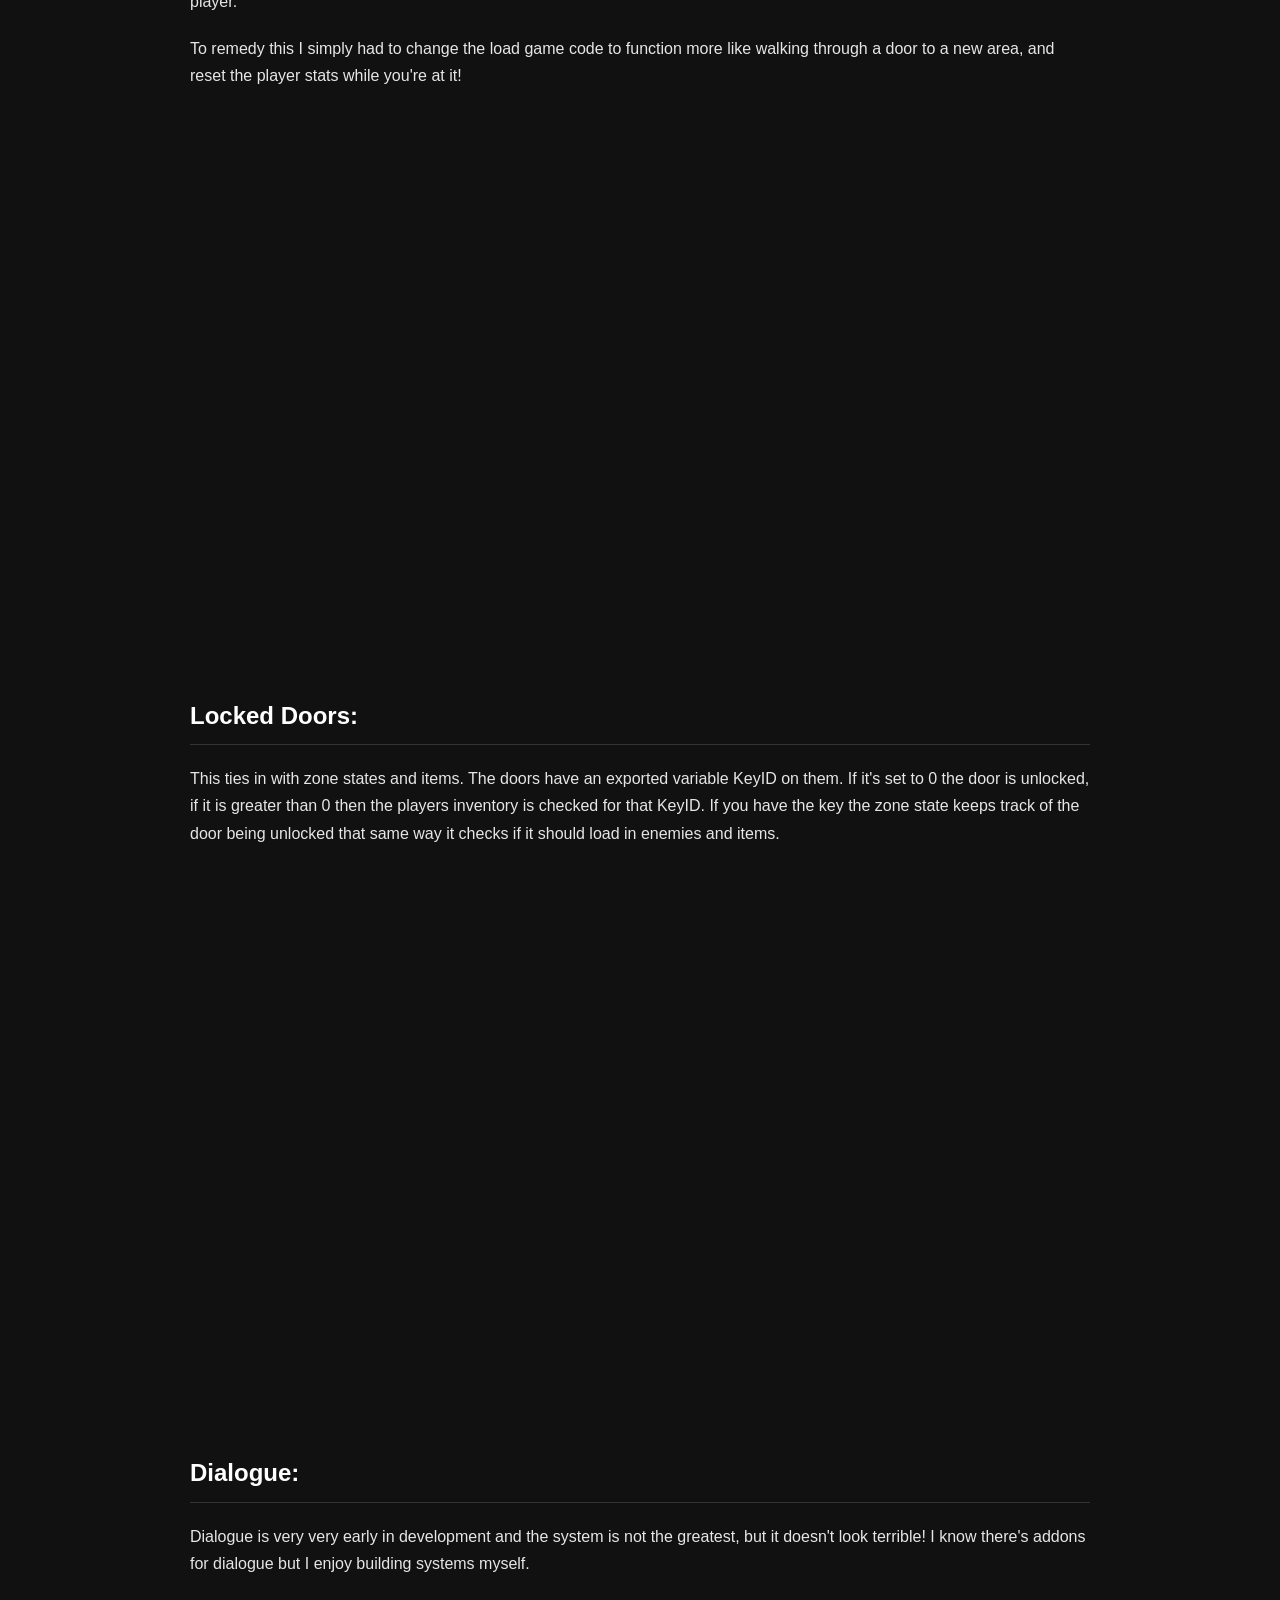
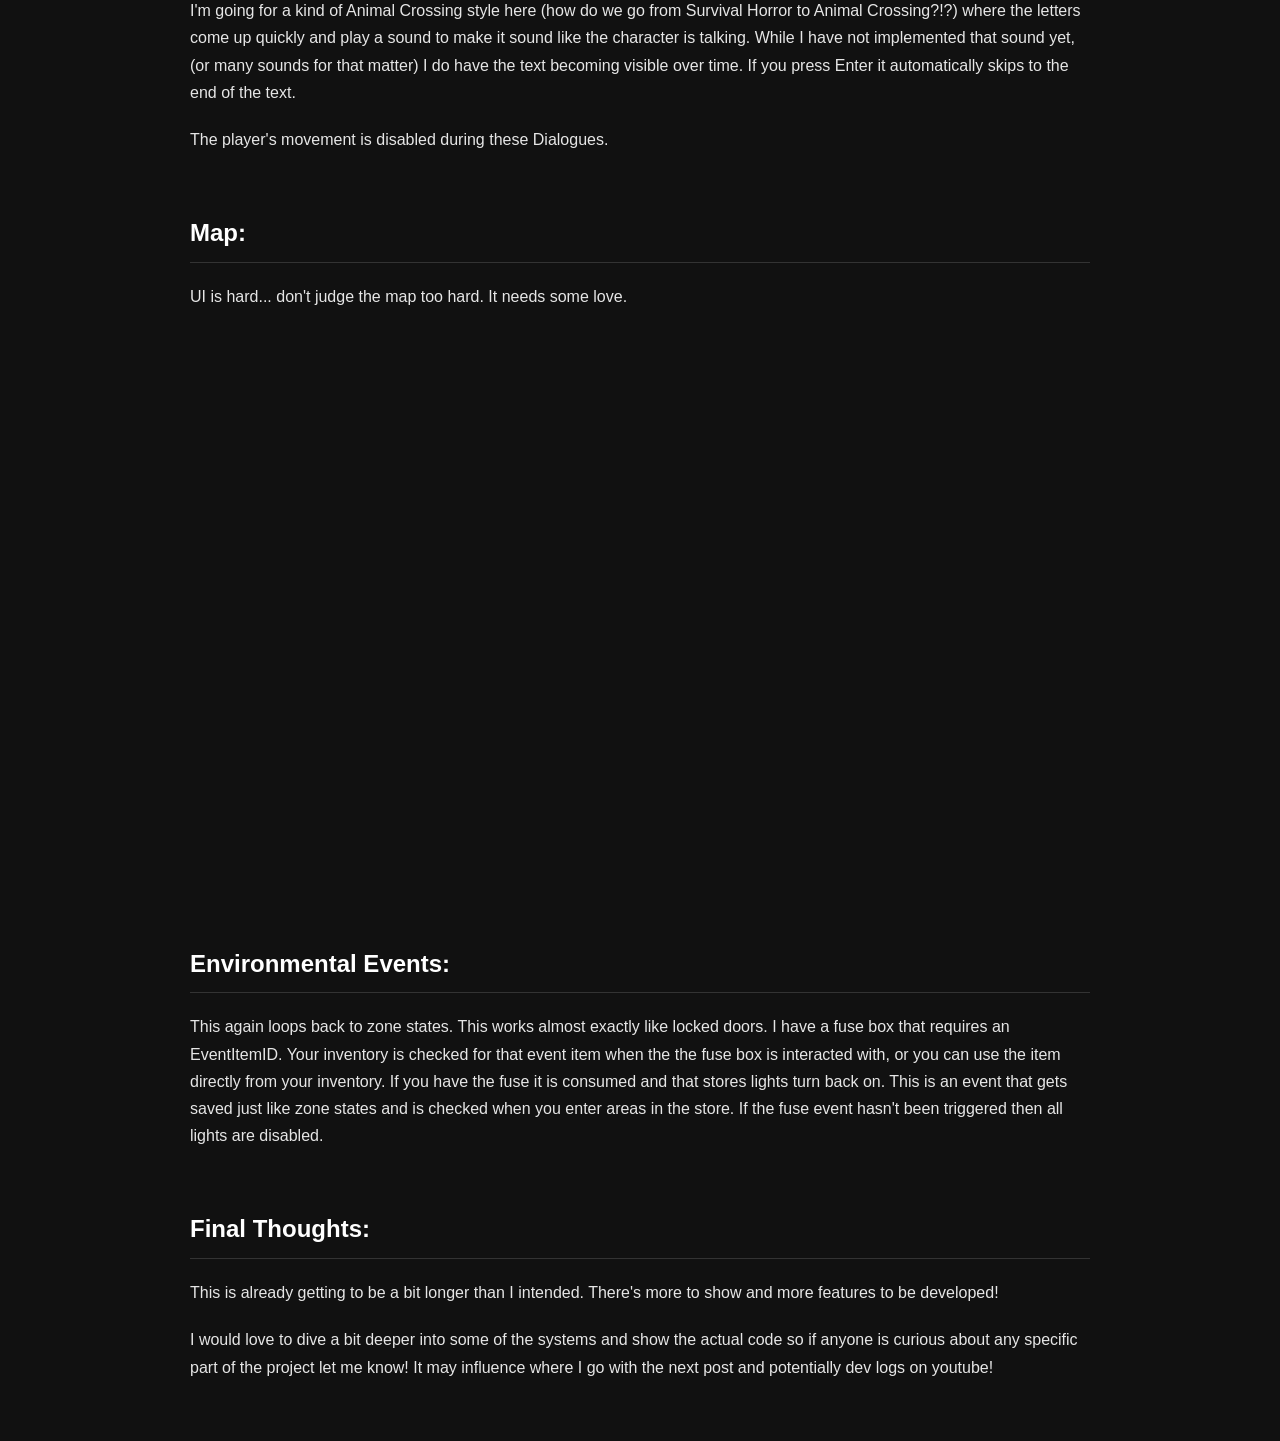
==== commit 892d98a6: "Add files via upload" ====
--- a/blog.html
+++ b/blog.html
@@ -76,7 +76,7 @@
 <p>I've always wanted to make a fixed camera survival horror game in the vein of classic games such as Resident Evil and Silent Hill.&nbsp;</p>
 <p>I originally started a test project in Unity but have since moved to Godot using C# over GDScript as C# was my first coding language and where I feel most comfortable.</p>
 <p>While I am wearing quite a few hats&nbsp;and essentially solo developing this game I am quite lucky that my fiancée is a super talented artist and is incredibly good with Blender. As of right now she is making all the assets for the game by hand. I have to say the Blender -&gt; Godot pipeline is really enjoyable to work with!</p>
-<p>The game is currently being called Perfect Evil (working title). It's a game where you are working your crappy retail job when all hell breaks loose. The beginning section of the game is navigating a retail store infested with hellish creatures of unknown origin. If this sounds familiar, congratulations you've worked in retail (or most public service work)! If you haven't figured it out by now, this is inspired by my first job.&nbsp;</p>
+<p>The game is currently being called Human Resources. It's a game where you are working your crappy retail job when all hell breaks loose. The beginning section of the game is navigating a retail store infested with hellish creatures of unknown origin. If this sounds familiar, congratulations you've worked in retail (or most public service work)! If you haven't figured it out by now, this is inspired by my first job.&nbsp;</p>
 <p>I've been working on this for a few months now and this is going to be more broad coverage of the systems I have developed rather than anything super in depth. I may go deeper on certain topics in future posts/videos.</p>
 <p>Something I wanted to keep in mind while developing this game was to make things modular. I don't want to have to rewrite code when I don't have to. For example everything in the game that can be interacted with inherits an Interact() function&nbsp;from an iInteractable interface. This allows me to label any node as interactable and not have to write code for every object that needs to be interacted with over and over in every script. This also allows the player script to check if something is iInteractable when the interact button is pressed and whether it should be ignored or call the Interact function on the interactable object.&nbsp;</p>
 <p>I think I've said "interact" enough so let's move on.</p>
